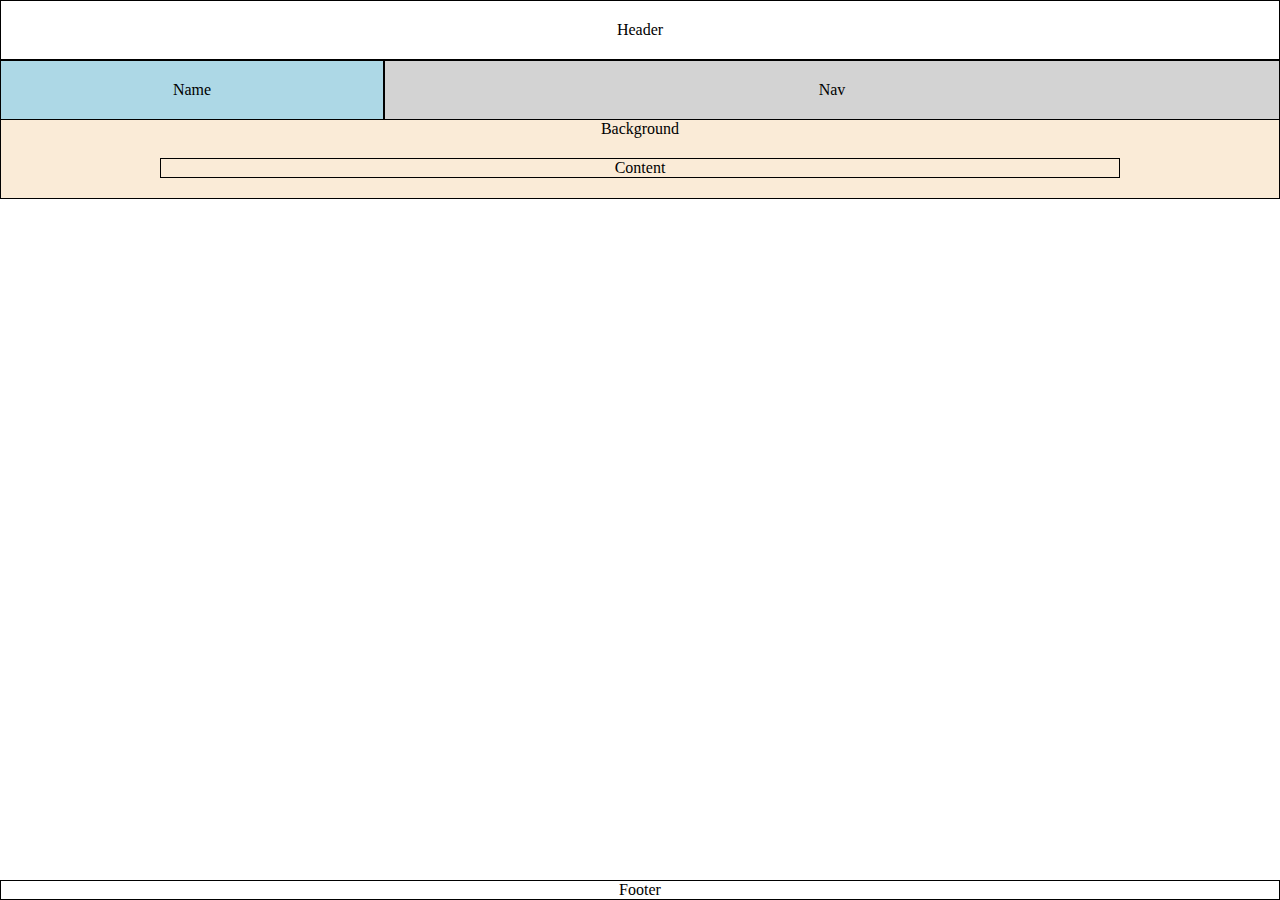
==== index.html @ 7824ffc4 "updates" ====
<!DOCTYPE html>
<html lang="en-us">

<head>
  <meta charset="UTF-8">
  <title>Nicholas Mahase Portfolio</title>
  <link href="assets/css/style.css" rel="stylesheet" type="text/css">
</head>

<body>
<!-- Header Section -->   
  <header>Header</header>
  <!-- Navigation Parent Tabs All PAges -->
  <section class="container1">
      <aside class="container2">Name</aside>
      <aside class="container3">Nav</aside>
  </section>
  <section class="container4">Background
      <div class="content">Content</div>
  </section>
  <footer>
    Footer
  </footer>

</body>

</html>
---- assets/css/style.css ----
* {
    box-sizing: border-box;
}
body {
    margin: 0;
}
header {
    width: 100%;
    border: 1px solid;
    padding: 20px;
    text-align: center;
}
section.container1 {
    width: 100%;
    margin: 0;
    text-align: center;
}
aside.container2 {
    width: 30%;
    float: left;
    background-color: lightblue;
    padding: 20px;
    border: 1px solid;
}
aside.container3 {
    width: 70%;
    float: left;
    background-color: lightgray;
    padding: 20px;
    border: 1px solid;
}
section.container4 {
    width: 100%;
    background-color: antiquewhite;
    border: 1px solid;
    text-align: center;
}
.content {
    border: 1px solid;
    width: 960px;
    margin: 20px auto;
}
footer {
    position: absolute;
    bottom: 0;
    width: 100%;
    border: 1px solid;
    text-align: center;
}
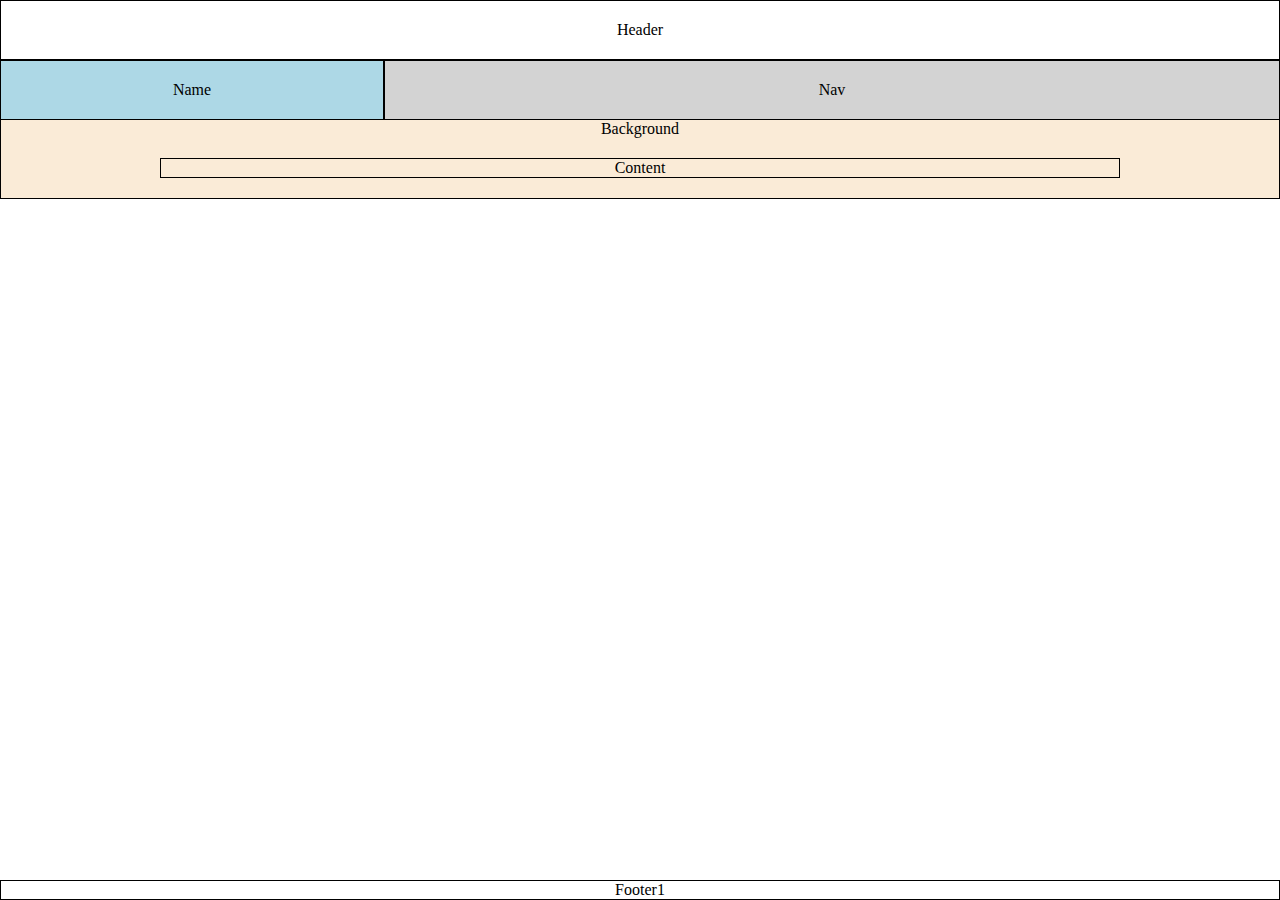
==== commit ce0ad105: "test" ====
--- a/index.html
+++ b/index.html
@@ -19,7 +19,7 @@
       <div class="content">Content</div>
   </section>
   <footer>
-    Footer
+    Footer1
   </footer>
 
 </body>
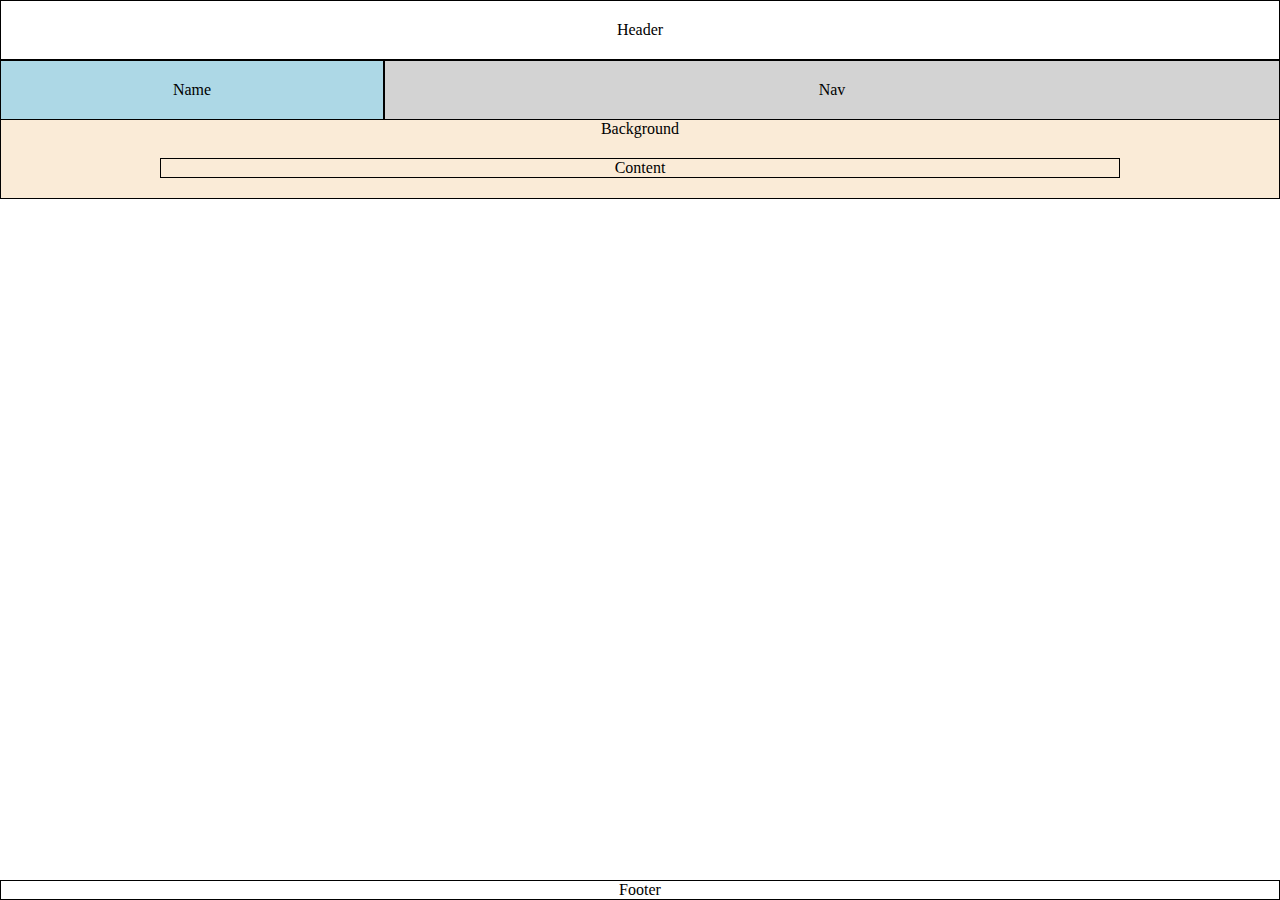
==== commit aaec9e1b: "reset" ====
--- a/index.html
+++ b/index.html
@@ -19,7 +19,7 @@
       <div class="content">Content</div>
   </section>
   <footer>
-    Footer1
+    Footer
   </footer>
 
 </body>
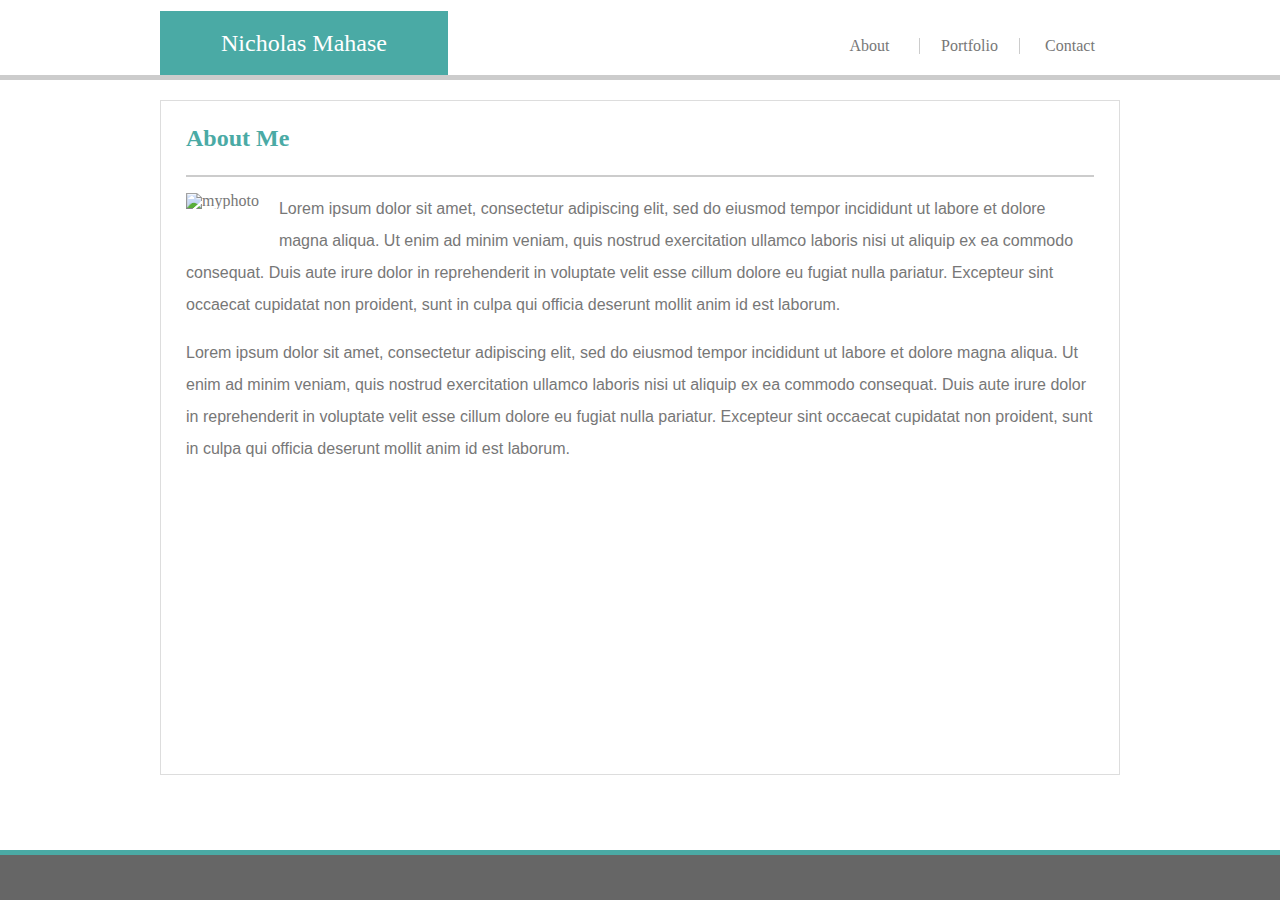
==== commit 9aa471ae: "changes 29/09/2018" ====
--- a/index.html
+++ b/index.html
@@ -4,23 +4,41 @@
 <head>
   <meta charset="UTF-8">
   <title>Nicholas Mahase Portfolio</title>
+  <link href="assets/css/reset.css" rel="stylesheet" type="text/css">
   <link href="assets/css/style.css" rel="stylesheet" type="text/css">
 </head>
 
 <body>
 <!-- Header Section -->   
-  <header>Header</header>
-  <!-- Navigation Parent Tabs All PAges -->
-  <section class="container1">
-      <aside class="container2">Name</aside>
-      <aside class="container3">Nav</aside>
-  </section>
-  <section class="container4">Background
-      <div class="content">Content</div>
-  </section>
-  <footer>
-    Footer
-  </footer>
+  <header>
+  <!-- Navigation Parent Tabs All Pages -->
+    <section class="container">
+      <aside class="Name"><h1>Nicholas Mahase</h1></aside>
+      <aside class="navigation">
+        <ul class="navmenulinks">
+          <li class="Nav1"><a href="index.html">About</a></li>
+          <li class="Nav2"><a href="portfolio.html">Portfolio</a></li>
+          <li class="Nav3"><a href="contact.html">Contact</a></li>                                     
+        </ul>
+      </aside>
+    </section>
+  </header>
+  <!-- Content Area -->
+      <div class="content">
+        <h2>About Me</h2>
+        <br>
+        <div class="image">
+          <img src="/Users/nicholasmahase/Documents/Basic-Portfolio/assets/images/Photo%20-%20rexxy.png" alt="myphoto"/>
+        </div>
+        <div class="aboutme">
+          <p>Lorem ipsum dolor sit amet, consectetur adipiscing elit, sed do eiusmod tempor incididunt ut labore et dolore magna aliqua. Ut enim ad minim veniam, quis nostrud exercitation ullamco laboris nisi ut aliquip ex ea commodo consequat. Duis aute irure dolor in reprehenderit in voluptate velit esse cillum dolore eu fugiat nulla pariatur. Excepteur sint occaecat cupidatat non proident, sunt in culpa qui officia deserunt mollit anim id est laborum.</p>
+          <br>
+          <p>Lorem ipsum dolor sit amet, consectetur adipiscing elit, sed do eiusmod tempor incididunt ut labore et dolore magna aliqua. Ut enim ad minim veniam, quis nostrud exercitation ullamco laboris nisi ut aliquip ex ea commodo consequat. Duis aute irure dolor in reprehenderit in voluptate velit esse cillum dolore eu fugiat nulla pariatur. Excepteur sint occaecat cupidatat non proident, sunt in culpa qui officia deserunt mollit anim id est laborum.</p>
+        </div>
+      
+      </div>
+  <!-- Footer All Pages -->    
+  <footer></footer>
 
 </body>
 
--- a/assets/css/style.css
+++ b/assets/css/style.css
@@ -2,48 +2,128 @@
     box-sizing: border-box;
 }
 body {
-    margin: 0;
+    margin: 0 0 70px 0;
+    background: url(/Users/nicholasmahase/Documents/Basic-Portfolio/assets/images/brushed_alu_dark/brushed_alu_dark.png);
 }
 header {
     width: 100%;
-    border: 1px solid;
-    padding: 20px;
+    border-bottom: 5px solid #cccccc;
+    text-align: center;
+    background-color: #ffffff;
+    height: 80px;
+}
+.container {
+    width: 960px;
+    margin: auto;
     text-align: center;
 }
-section.container1 {
-    width: 100%;
-    margin: 0;
-    text-align: center;
-}
-aside.container2 {
+.Name {
     width: 30%;
     float: left;
-    background-color: lightblue;
+    background-color: #4aaaa5;
+    color: #fff;
     padding: 20px;
-    border: 1px solid;
+    font-size: 24px;
+    position: relative;
+    top: 11px;
+    font-family: 'Georgia', Times, Times New Roman, serif;
 }
-aside.container3 {
+.navigation {
     width: 70%;
     float: left;
-    background-color: lightgray;
-    padding: 20px;
-    border: 1px solid;
+    position: relative;
+    right: 0;
+    top: 37.5px;
 }
-section.container4 {
-    width: 100%;
-    background-color: antiquewhite;
-    border: 1px solid;
-    text-align: center;
+.navmenulinks {
+    float: right;
+}
+a {
+    text-decoration: none;
+    color: #777777;
+}
+.Nav1 {
+    width: 100px;
+    border-right: 1px solid #cccccc;
+    float: left;
+}
+.Nav2 {
+    width: 100px;
+    border-right: 1px solid #cccccc;
+    float: left;
+}
+.Nav3 {
+    width: 100px;
+    float: left;
 }
 .content {
-    border: 1px solid;
     width: 960px;
     margin: 20px auto;
+    background-color: #ffffff;
+    padding: 25px;
+    color: #777777;
+    border: #dddddd solid 1px;
+    height: 675px;
+}
+h2 {
+    color: #4aaaa5;
+    font-size: 24px;
+    border-bottom: 2px solid #cccccc;
+    padding-bottom: 25px;
+    font-weight: bold;
+    font-family: 'Georgia', Times, Times New Roman, serif;
+}
+p {
+    line-height: 2;
+    font-family: 'Arial', 'Helvetica Neue', Helvetica, sans-serif;
+}
+.image {
+    float: left;
+    margin: 0px 20px 20px 0px;
+}
+.textbox {
+    width: 100%;
+    padding: 10px;
+}
+.textcomments {
+    width: 100%;
+    padding: 50px;
+}
+.contact_form {
+    line-height: 45px;
+}
+.submitbutton {
+    background-color: #4aaaa5;
+    padding: 12px;
+    width: 160px;
+    font-size: 20px;
+    margin-top: 10px;
+    color: #fff;
+}
+.portfolio-links {
+    width: 540px;
+}
+li {
+    float: left;
+}
+.imgtitle {
+    background-color: #4aaaa5;
+    width: 200px;
+    text-align: center;
+    margin-right: 25px;
+    padding: 10px;
+    position: relative;
+    top: 135px;
+    color: #fff;
 }
 footer {
-    position: absolute;
-    bottom: 0;
+    background-color: #666666;
+    height: 50px;
+    border-top: #4aaaa5 solid 5px;
+    margin: 0;
+    left: 0;bottom: 0;
     width: 100%;
-    border: 1px solid;
     text-align: center;
+    position: fixed;
+    color: white;
 }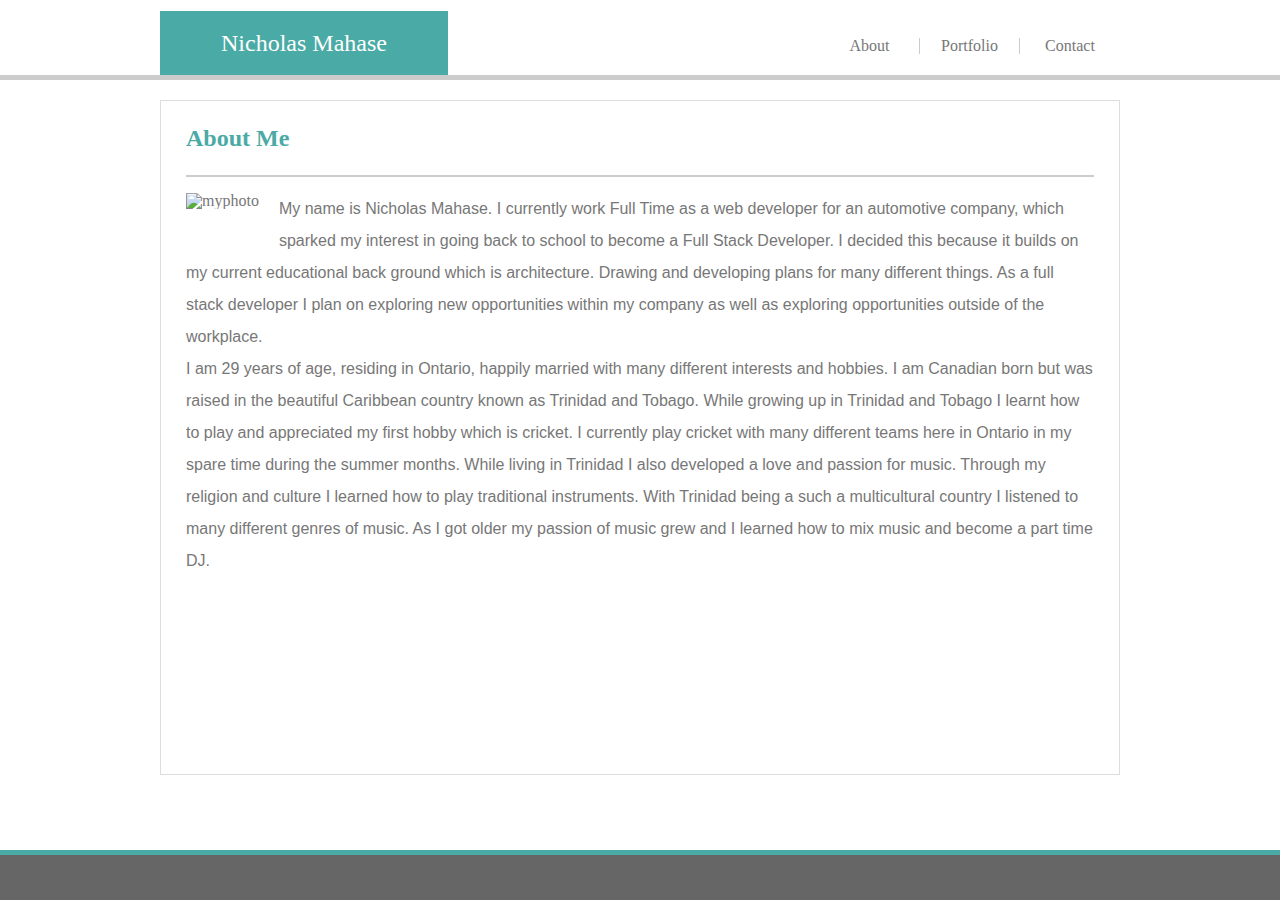
==== commit 33003b00: "Final Update" ====
--- a/index.html
+++ b/index.html
@@ -9,37 +9,50 @@
 </head>
 
 <body>
-<!-- Header Section -->   
+  <!-- Header Section -->
   <header>
-  <!-- Navigation Parent Tabs All Pages -->
+    <!-- Navigation Parent Tabs All Pages -->
     <section class="container">
-      <aside class="Name"><h1>Nicholas Mahase</h1></aside>
+      <aside class="Name">
+        <h1>Nicholas Mahase</h1>
+      </aside>
       <aside class="navigation">
         <ul class="navmenulinks">
           <li class="Nav1"><a href="index.html">About</a></li>
           <li class="Nav2"><a href="portfolio.html">Portfolio</a></li>
-          <li class="Nav3"><a href="contact.html">Contact</a></li>                                     
+          <li class="Nav3"><a href="contact.html">Contact</a></li>
         </ul>
       </aside>
     </section>
   </header>
   <!-- Content Area -->
-      <div class="content">
-        <h2>About Me</h2>
-        <br>
-        <div class="image">
-          <img src="/Users/nicholasmahase/Documents/Basic-Portfolio/assets/images/Photo%20-%20rexxy.png" alt="myphoto"/>
-        </div>
-        <div class="aboutme">
-          <p>Lorem ipsum dolor sit amet, consectetur adipiscing elit, sed do eiusmod tempor incididunt ut labore et dolore magna aliqua. Ut enim ad minim veniam, quis nostrud exercitation ullamco laboris nisi ut aliquip ex ea commodo consequat. Duis aute irure dolor in reprehenderit in voluptate velit esse cillum dolore eu fugiat nulla pariatur. Excepteur sint occaecat cupidatat non proident, sunt in culpa qui officia deserunt mollit anim id est laborum.</p>
-          <br>
-          <p>Lorem ipsum dolor sit amet, consectetur adipiscing elit, sed do eiusmod tempor incididunt ut labore et dolore magna aliqua. Ut enim ad minim veniam, quis nostrud exercitation ullamco laboris nisi ut aliquip ex ea commodo consequat. Duis aute irure dolor in reprehenderit in voluptate velit esse cillum dolore eu fugiat nulla pariatur. Excepteur sint occaecat cupidatat non proident, sunt in culpa qui officia deserunt mollit anim id est laborum.</p>
-        </div>
-      
-      </div>
-  <!-- Footer All Pages -->    
+  <div class="content">
+    <h2>About Me</h2>
+    <br>
+    <div class="image">
+      <img src="/Users/nicholasmahase/Documents/Basic-Portfolio/assets/images/IMG_0076.JPG" alt="myphoto" />
+    </div>
+    <div class="aboutme">
+      <p>My name is Nicholas Mahase. I currently work Full Time as a web developer for an automotive company, which sparked my
+        interest in going back to school to become a Full Stack Developer.
+        I decided this because it builds on my current educational back ground which is architecture.
+        Drawing and developing plans for many different things.
+        As a full stack developer I plan on exploring new opportunities within my company as well as exploring
+        opportunities outside of the workplace.
+      </p>
+      <p>I am 29 years of age, residing in Ontario, happily married with many different interests and hobbies.
+        I am Canadian born but was raised in the beautiful Caribbean country known as Trinidad and Tobago.
+        While growing up in Trinidad and Tobago I learnt how to play and appreciated my first hobby which is cricket.
+        I currently play cricket with many different teams here in Ontario in my spare time during the summer months.
+        While living in Trinidad I also developed a love and passion for music.
+        Through my religion and culture I learned how to play traditional instruments.
+        With Trinidad being a such a multicultural country I listened to many different genres of music.
+        As I got older my passion of music grew and I learned how to mix music and become a part time DJ.
+      </p>
+    </div>
+  </div>
+  <!-- Footer All Pages -->
   <footer></footer>
-
 </body>
 
-</html>
+</html>--- a/assets/css/style.css
+++ b/assets/css/style.css
@@ -77,6 +77,9 @@
     line-height: 2;
     font-family: 'Arial', 'Helvetica Neue', Helvetica, sans-serif;
 }
+img {
+    width: 200px;
+}
 .image {
     float: left;
     margin: 0px 20px 20px 0px;
